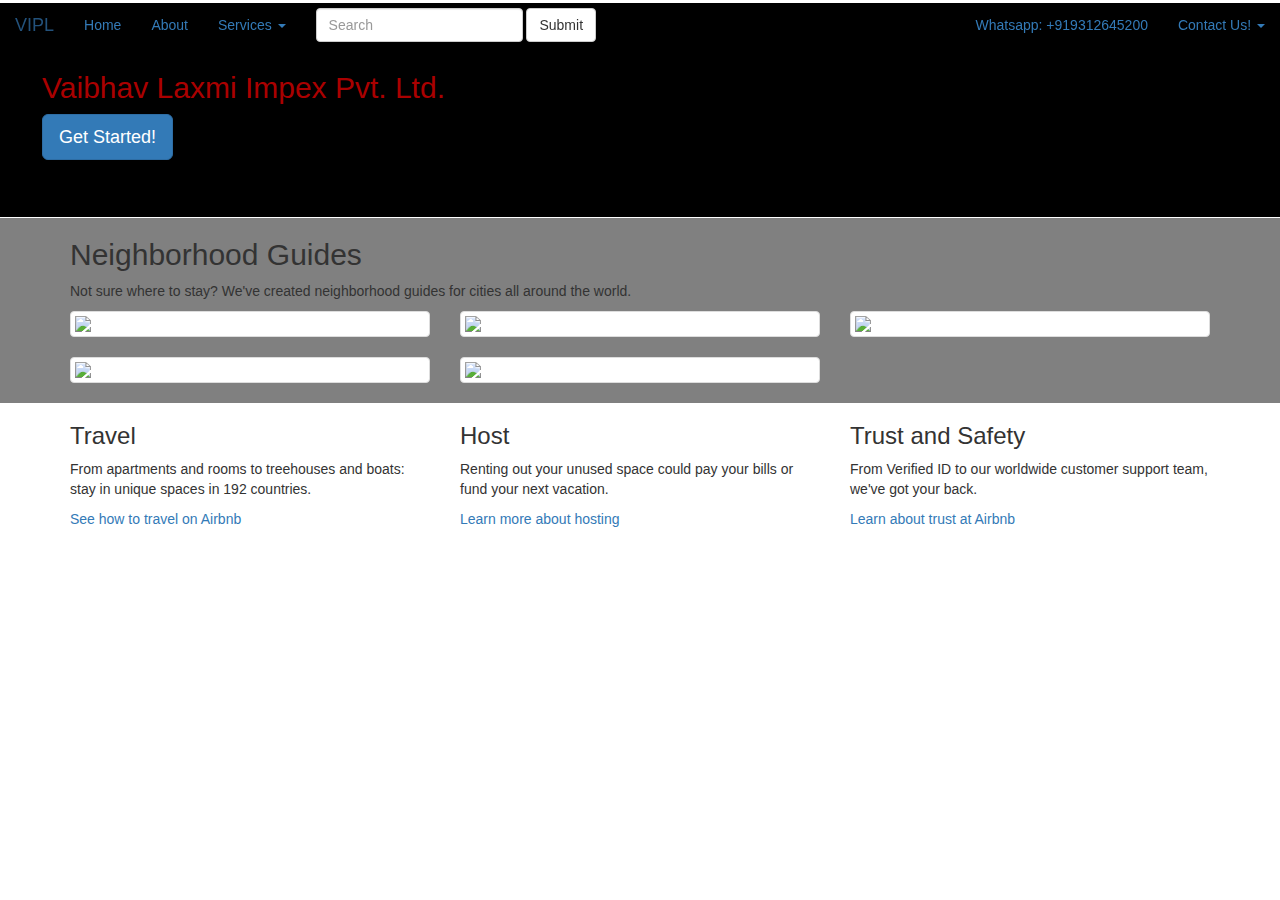
==== testingBootStrap.html.html @ 0afec66a "Choosing a layout part1" ====
<!DOCTYPE html>
<html lang="en">
  <head>
    <meta charset="utf-8">
    <meta http-equiv="X-UA-Compatible" content="IE=edge">
    <meta name="viewport" content="width=device-width, initial-scale=1">
    <!-- The above 3 meta tags *must* come first in the head; any other head content must come *after* these tags -->
    <title>VIPL (preview build)</title>

    <!-- Bootstrap -->
    <link href="css/bootstrap.min.css" rel="stylesheet">
    <link rel="stylesheet" type="text/css" href="style.css">

    <!-- HTML5 shim and Respond.js for IE8 support of HTML5 elements and media queries -->
    <!-- WARNING: Respond.js doesn't work if you view the page via file:// -->
    <!--[if lt IE 9]>
      <script src="https://oss.maxcdn.com/html5shiv/3.7.2/html5shiv.min.js"></script>
      <script src="https://oss.maxcdn.com/respond/1.4.2/respond.min.js"></script>
    <![endif]-->
  </head>
  <body>
    <!-- jQuery (necessary for Bootstrap's JavaScript plugins) -->
    <script src="https://ajax.googleapis.com/ajax/libs/jquery/1.11.3/jquery.min.js"></script>
    <!-- Include all compiled plugins (below), or include individual files as needed -->
    <script src="js/bootstrap.min.js"></script>
    <script src="script.js"></script>
    <nav class="navbar navbar-fixed-top">
  <div class="container-fluid">
    <!-- Brand and toggle get grouped for better mobile display -->
    <div class="navbar-header">
      <button type="button" class="navbar-toggle collapsed" data-toggle="collapse" data-target="#bs-example-navbar-collapse-1" aria-expanded="false">
        <span class="sr-only">Toggle navigation</span>
        <span class="icon-bar"></span>
        <span class="icon-bar"></span>
        <span class="icon-bar"></span>
      </button>
      <a class="navbar-brand" href="#">VIPL</a>
    </div>

    <!-- Collect the nav links, forms, and other content for toggling -->
    <div class="collapse navbar-collapse" id="bs-example-navbar-collapse-1">
      <ul class="nav navbar-nav">
        <li class="active"><a href="#" id>Home <span class="sr-only">(current)</span></a></li>
        <li><a href="#">About</a></li>
        <li class="dropdown">
          <a href="#" class="dropdown-toggle" data-toggle="dropdown" role="button" aria-haspopup="true" aria-expanded="false">Services <span class="caret"></span></a>
          <ul class="dropdown-menu">
            <li><a href="#">Import</a></li>
            <li><a href="#">Export</a></li>
            <li><a href="#">Metal Analysis</a></li>
            <li role="separator" class="divider"></li>
            <li><a href="#">Partners</a></li>
            <li role="separator" class="divider"></li>
            <li><a href="#">Reviews</a></li>
          </ul>
        </li>
      </ul>
      <form class="navbar-form navbar-left" role="search">
        <div class="form-group">
          <input type="text" class="form-control" placeholder="Search">
        </div>
        <button type="submit" class="btn btn-default">Submit</button>
      </form>
      <ul class="nav navbar-nav navbar-right">
        <li><a href="#">Whatsapp: +919312645200</a></li>
        <li class="dropdown">
          <a href="#" class="dropdown-toggle" data-toggle="dropdown" role="button" aria-haspopup="true" aria-expanded="false">Contact Us! <span class="caret"></span></a>
          <ul class="dropdown-menu">
            <li><a href="#">Mobile:+919310045205</a></li>
            <li><a href="#">Tel: 011-47292200/011-27419993</a></li>
            <li><a href="#">sureshman_1999@yahoo.com</a></li>
            <li role="separator" class="divider"></li>
            <li><a href="#">Feedback!</a></li>
          </ul>
        </li>
      </ul>
    </div><!-- /.navbar-collapse -->
  </div><!-- /.container-fluid -->
</nav>
   <div class="jumbotron">
  <h2>Vaibhav Laxmi Impex Pvt. Ltd.</h2>
  <p><a class="btn btn-primary btn-lg" href="#" role="button">Get Started!</a></p>
</div>
 
<div class="neighborhood-guides">
<div class="container">
<h2> Neighborhood Guides </h2>
<p>Not sure where to stay? We've created neighborhood guides for cities all around the world.</p>
<div class="row">
        <div class="col-md-4">
           <div class="thumbnail">
              <img src="http://goo.gl/0sX3jq">
           </div>
           <div class="thumbnail">
              <img src="http://goo.gl/an2HXY">
           </div>
        </div>
        <div class="col-md-4">
        <div class="thumbnail">
              <img src="http://goo.gl/Av1pac">
           </div>
           <div class="thumbnail">
              <img src="http://goo.gl/vw43v1">
           </div>
        </div>
        <div class="col-md-4">
        <div class="thumbnail">
              <img src="http://goo.gl/0Kd7UO">
           </div>
        </div>
</div>
</div>
</div>
    <div class="learn-more">
	  <div class="container">
	  
		<div class="row">
	      <div class="col-md-4">
			<h3>Travel</h3>
			<p>From apartments and rooms to treehouses and boats: stay in unique spaces in 192 countries.</p>
			<p><a href="#">See how to travel on Airbnb</a></p>
	      </div>
		  <div class="col-md-4">
			<h3>Host</h3>
			<p>Renting out your unused space could pay your bills or fund your next vacation.</p>
			<p><a href="#">Learn more about hosting</a></p>
		  </div>
		  <div class="col-md-4">
			<h3>Trust and Safety</h3>
			<p>From Verified ID to our worldwide customer support team, we've got your back.</p>
			<p><a href="#">Learn about trust at Airbnb</a></p>
		  </div>
	    </div>
	  </div>
	</div>
 
  </body>
</html>
---- style.css ----
.jumbotron {
    background-color: #000000;
    padding-left: 3em;
    padding-bottom: 3em;
        margin-top: 3px;
    margin-bottom: 1px;
    color: #aa0000;
}
.neighborhood-guides {
	background-color: gray;
}


/*
.navbar-brand {
color: #ffffff;	
}
.news {
	margin-left:80em;
	margin-top: 1em;
	margin-right: 10em;
	position: relative;
	background-color: green;
	border:solid black 2px;
	padding-left: 3em;
	border-width: 20px;
	height: 15em;
	width: 30em;

}
*/s
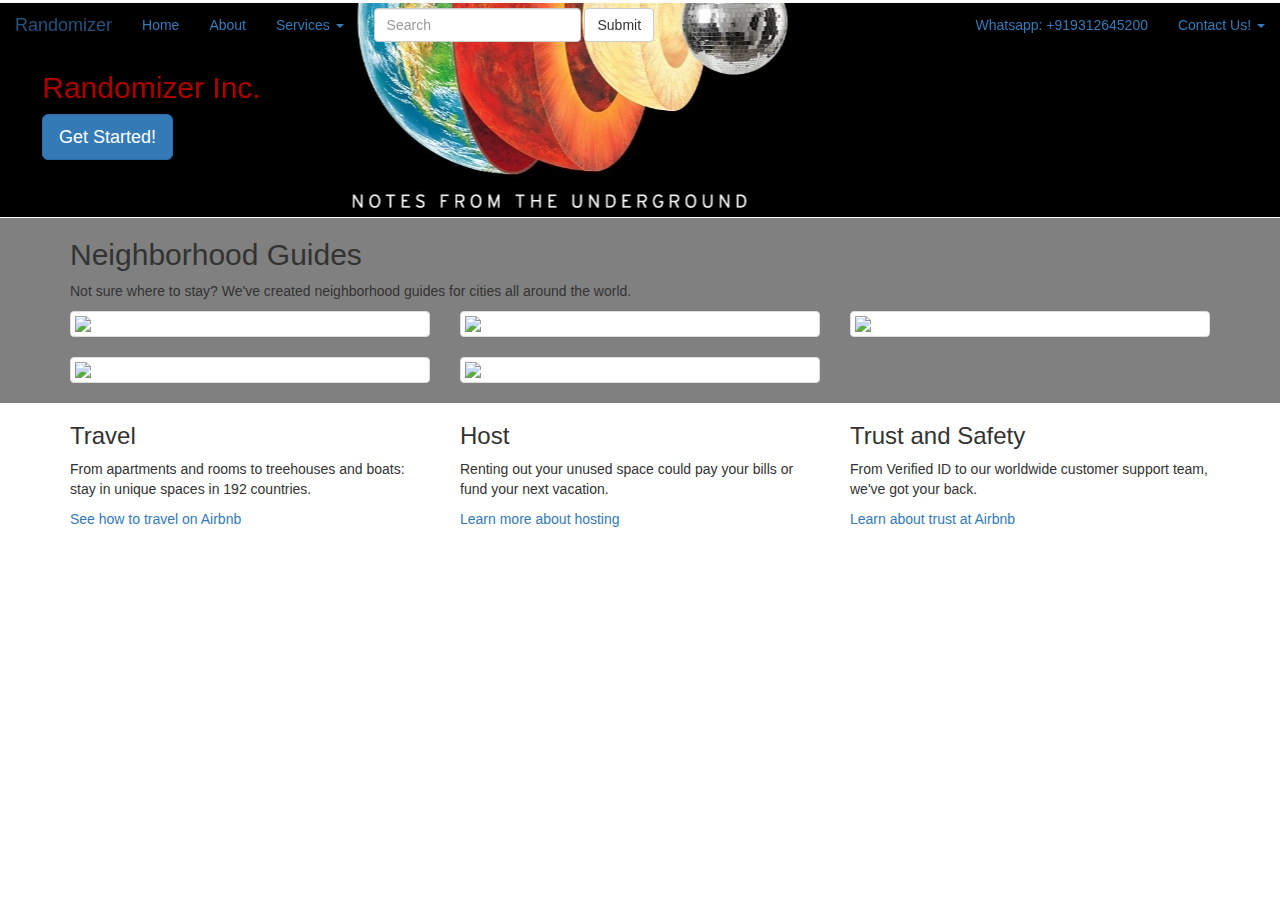
==== commit 97524c91: "branching out front end" ====
--- a/testingBootStrap.html.html
+++ b/testingBootStrap.html.html
@@ -5,7 +5,7 @@
     <meta http-equiv="X-UA-Compatible" content="IE=edge">
     <meta name="viewport" content="width=device-width, initial-scale=1">
     <!-- The above 3 meta tags *must* come first in the head; any other head content must come *after* these tags -->
-    <title>VIPL (preview build)</title>
+    <title>Randomizer (preview build)</title>
 
     <!-- Bootstrap -->
     <link href="css/bootstrap.min.css" rel="stylesheet">
@@ -34,7 +34,7 @@
         <span class="icon-bar"></span>
         <span class="icon-bar"></span>
       </button>
-      <a class="navbar-brand" href="#">VIPL</a>
+      <a class="navbar-brand" href="#">Randomizer</a>
     </div>
 
     <!-- Collect the nav links, forms, and other content for toggling -->
@@ -78,7 +78,7 @@
   </div><!-- /.container-fluid -->
 </nav>
    <div class="jumbotron">
-  <h2>Vaibhav Laxmi Impex Pvt. Ltd.</h2>
+  <h2>Randomizer Inc.</h2>
   <p><a class="btn btn-primary btn-lg" href="#" role="button">Get Started!</a></p>
 </div>
  
--- a/style.css
+++ b/style.css
@@ -5,6 +5,7 @@
         margin-top: 3px;
     margin-bottom: 1px;
     color: #aa0000;
+    background: url('randomImage.jpg') no-repeat center center;
 }
 .neighborhood-guides {
 	background-color: gray;
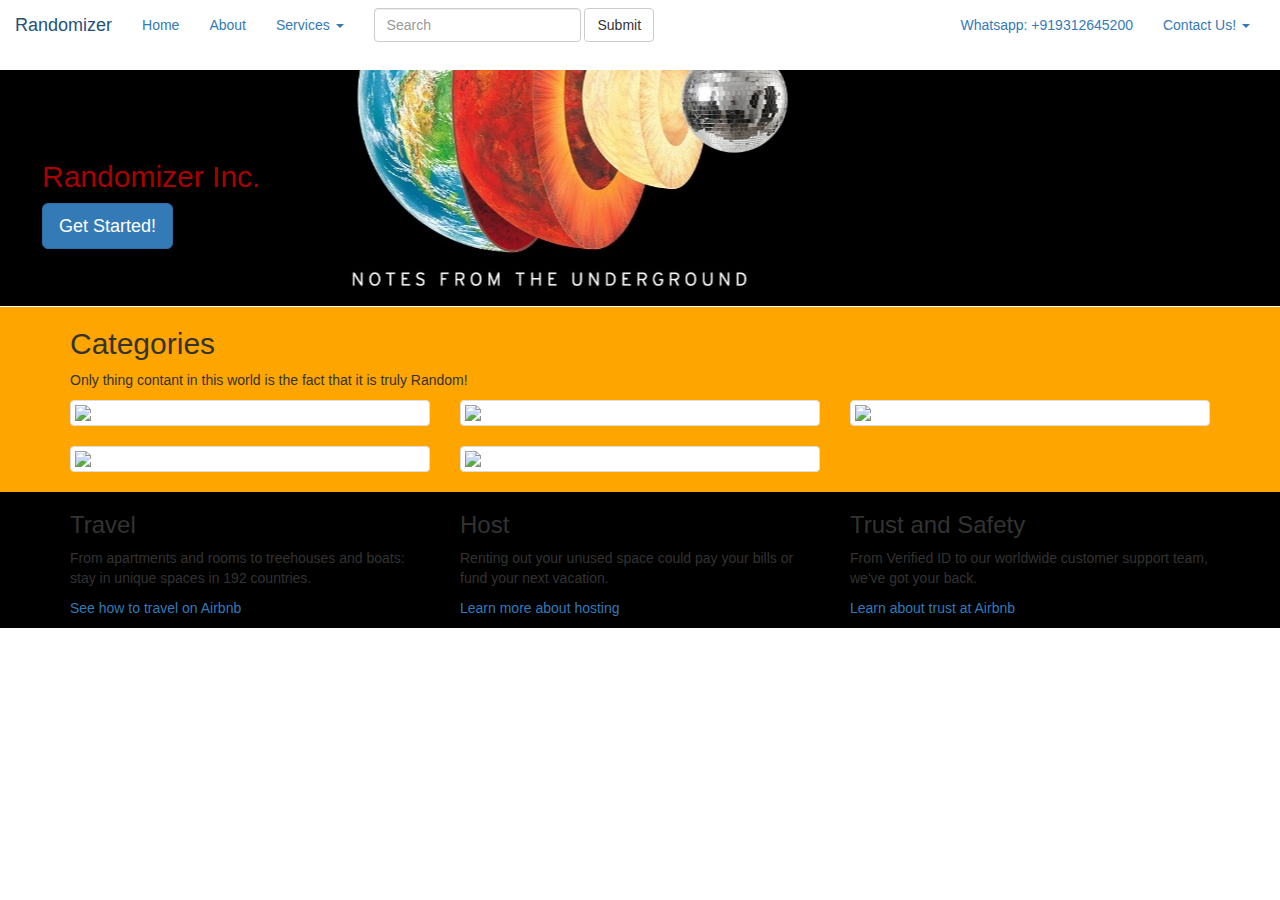
==== commit 8613efe8: "Share" ====
--- a/testingBootStrap.html.html
+++ b/testingBootStrap.html.html
@@ -24,7 +24,7 @@
     <!-- Include all compiled plugins (below), or include individual files as needed -->
     <script src="js/bootstrap.min.js"></script>
     <script src="script.js"></script>
-    <nav class="navbar navbar-fixed-top">
+    <nav class="navbar">
   <div class="container-fluid">
     <!-- Brand and toggle get grouped for better mobile display -->
     <div class="navbar-header">
@@ -80,12 +80,13 @@
    <div class="jumbotron">
   <h2>Randomizer Inc.</h2>
   <p><a class="btn btn-primary btn-lg" href="#" role="button">Get Started!</a></p>
+
 </div>
  
 <div class="neighborhood-guides">
 <div class="container">
-<h2> Neighborhood Guides </h2>
-<p>Not sure where to stay? We've created neighborhood guides for cities all around the world.</p>
+<h2> Categories </h2>
+<p>Only thing contant in this world is the fact that it is truly Random!</p>
 <div class="row">
         <div class="col-md-4">
            <div class="thumbnail">
--- a/style.css
+++ b/style.css
@@ -2,16 +2,22 @@
     background-color: #000000;
     padding-left: 3em;
     padding-bottom: 3em;
-        margin-top: 3px;
+        margin-top: 0em;
+        padding-top: 5em;
     margin-bottom: 1px;
     color: #aa0000;
     background: url('randomImage.jpg') no-repeat center center;
 }
 .neighborhood-guides {
-	background-color: gray;
+	background-color: orange;
 }
-
-
+.navbar {
+	/* background-color: #000000; */
+	border-width: 0em; 
+}
+.learn-more {
+	background-color: black;
+}
 /*
 .navbar-brand {
 color: #ffffff;	
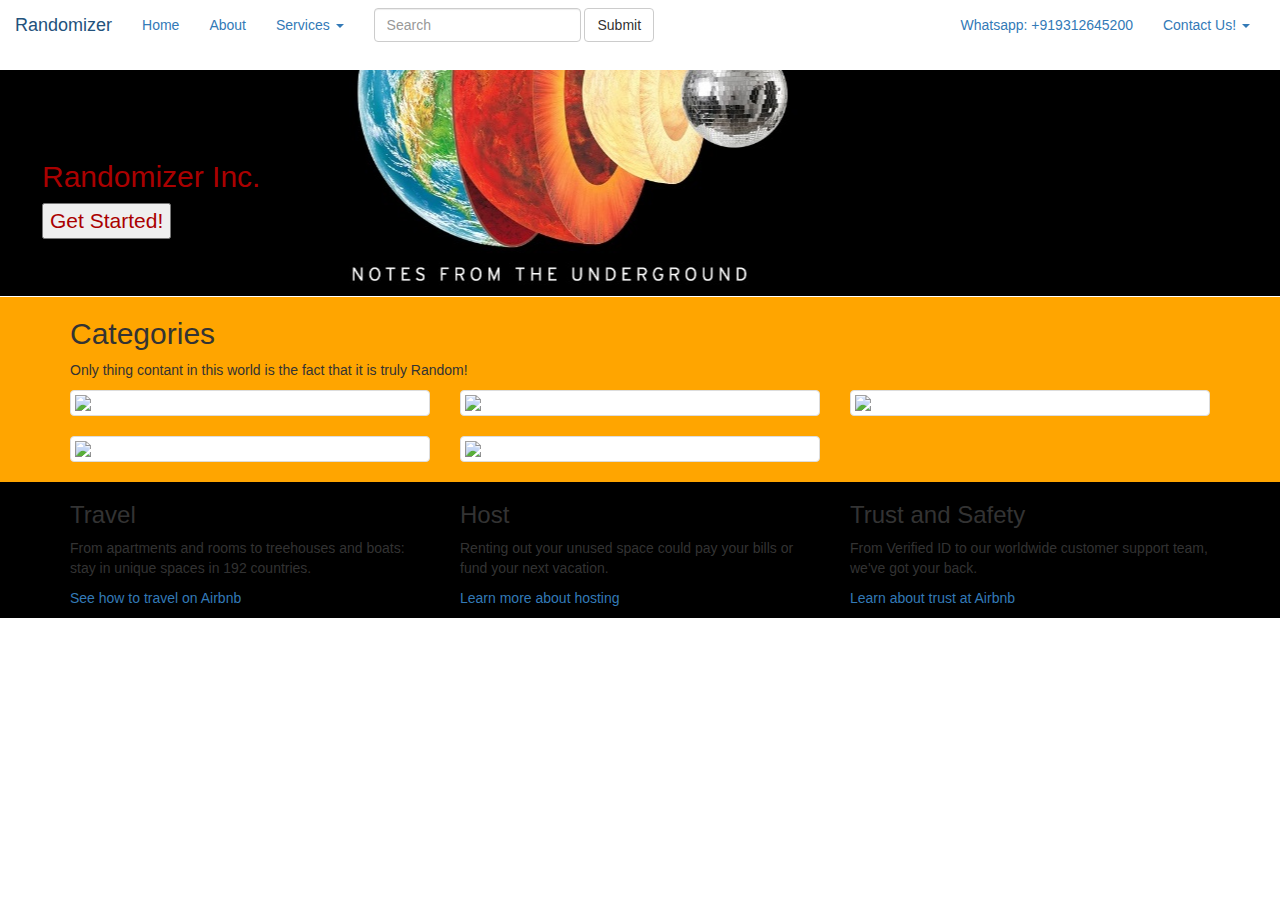
==== commit e30e1c37: "PageRandomizerButton" ====
--- a/testingBootStrap.html.html
+++ b/testingBootStrap.html.html
@@ -24,6 +24,8 @@
     <!-- Include all compiled plugins (below), or include individual files as needed -->
     <script src="js/bootstrap.min.js"></script>
     <script src="script.js"></script>
+    <script src="script2.js"></script>
+    
     <nav class="navbar">
   <div class="container-fluid">
     <!-- Brand and toggle get grouped for better mobile display -->
@@ -79,7 +81,7 @@
 </nav>
    <div class="jumbotron">
   <h2>Randomizer Inc.</h2>
-  <p><a class="btn btn-primary btn-lg" href="#" role="button">Get Started!</a></p>
+  <p><button id ="button">Get Started!</button></a></p>
 
 </div>
  
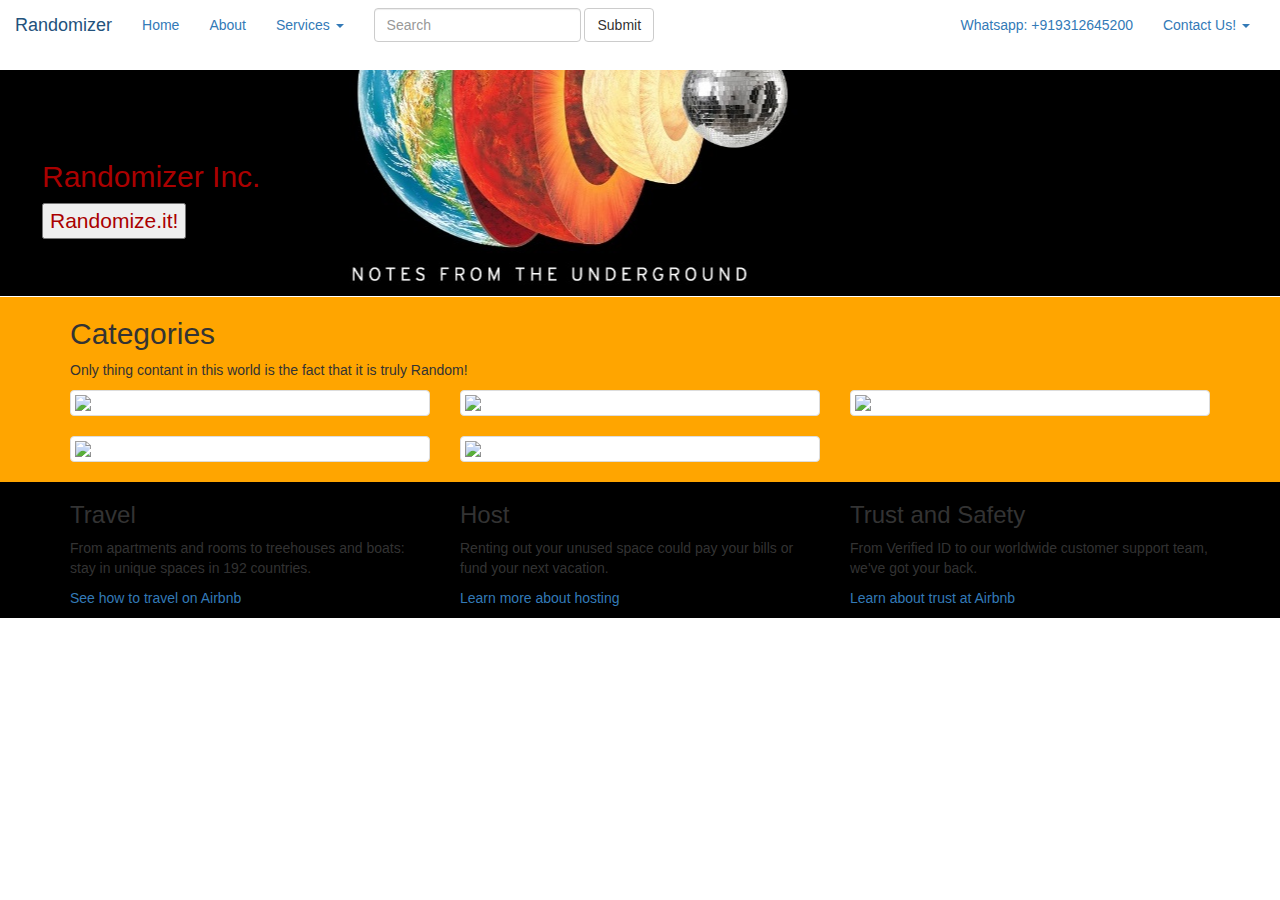
==== commit 6f3bc410: "Button Name changed" ====
--- a/testingBootStrap.html.html
+++ b/testingBootStrap.html.html
@@ -81,7 +81,7 @@
 </nav>
    <div class="jumbotron">
   <h2>Randomizer Inc.</h2>
-  <p><button id ="button">Get Started!</button></a></p>
+  <p><button id ="button">Randomize.it!</button></a></p>
 
 </div>
  
